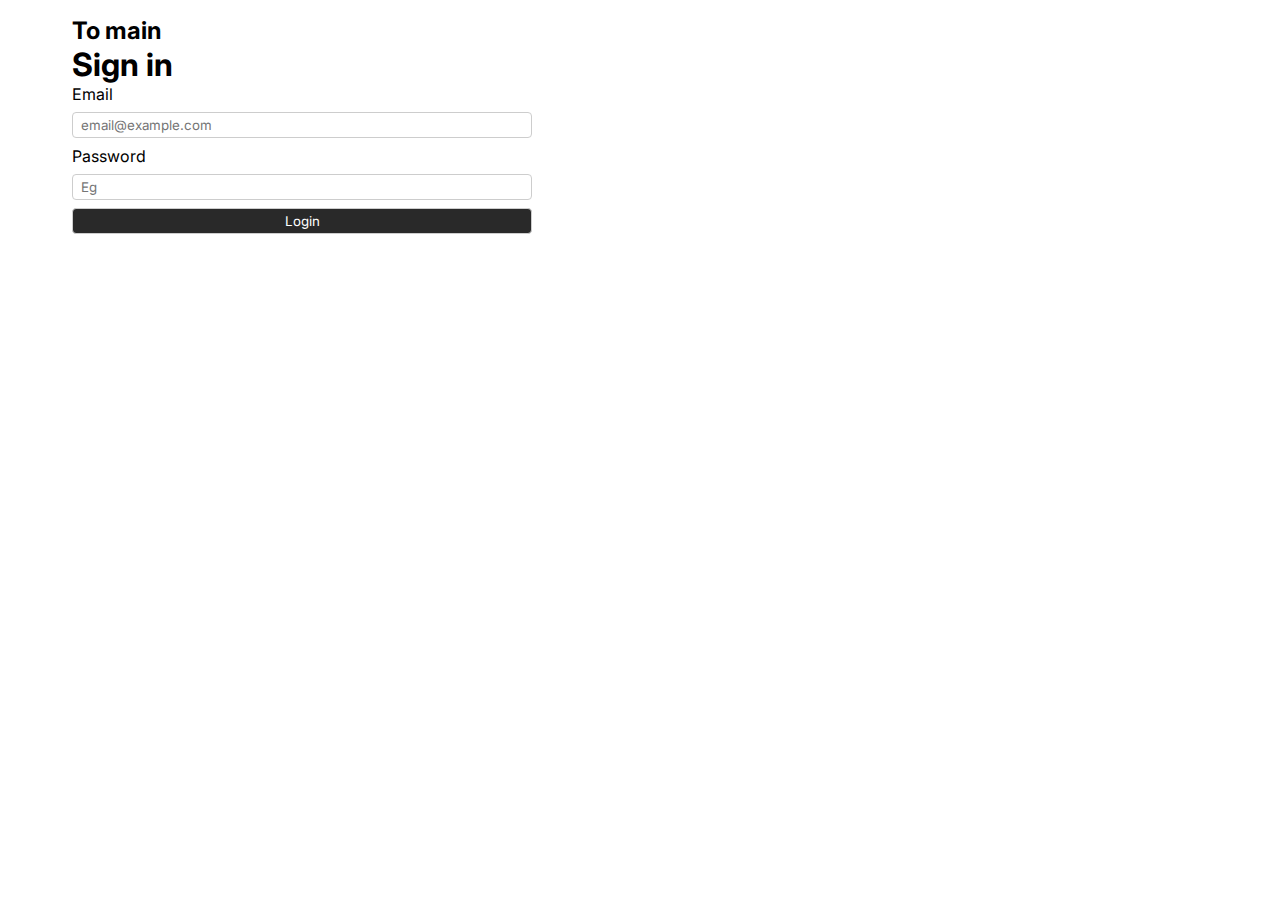
==== src/main/resources/templates/signin.html @ c26461ac "feat: add java app base configuration with postgres" ====
<!DOCTYPE html>

<html lang="en" xmlns:th="http://www.thymeleaf.org">
<head>
  <link rel="stylesheet" type="text/css" href="../static/css/styles.css"/>
  <meta charset="UTF-8">
  <link rel="stylesheet" th:href="@{css/styles.css}">
  <title>Title</title>
</head>
<body>
<div class="page-wrapper">
  <h2>
    <a th:href="@{/}">To main</a>
  </h2>
  <h1 class="page-title">
    Sign in
  </h1>
  <!--/*@thymesVar id="user" type="by.bsu.spring_thymeleaf.entity.UserEntity"*/-->
  <form class="form-wrapper" method="POST" th:object="${user}" th:action="@{/signin}">
    <label for="email">Email</label>
    <input type="email" class="form-input" id="email" placeholder="email@example.com" th:field="*{email}">
    <label for="password">Password</label>
    <input type="password" class="form-input" id="password" placeholder="Eg" th:field="*{password}">
    <button type="submit" class="form-button">Login</button>
  </form>
</div>
</body>
</html>
---- src/main/resources/static/css/styles.css ----
@import url('https://fonts.googleapis.com/css2?family=Inter:wght@300;400;500;600;700;800;900&display=swap');

* {
    margin: 0;
    padding: 0;
    box-sizing: border-box;
    font-family: Inter, sans-serif;
}

.page-wrapper {
    padding: 16px 0;
    margin: 0 16px;
}

.page-title {
    font-size: 32px;
}

@media screen and (min-width: 640px) {
    .page-wrapper {
        margin: 0 48px;
    }
}

@media screen and (min-width: 1024px) {
    .page-wrapper {
        margin: 0 72px;
    }
}

.form-input {
    padding: 4px 8px;
    border-radius: 4px;
    outline: none;
    background: none;
    border: 1px solid #cdcdcd;
}

.form-wrapper {
    display: grid;
    max-width: 460px;
    gap: 0.5rem;
}

.page-text {
    font-size: 24px;
}

.form-button {
    padding: 4px 8px;
    border-radius: 4px;
    outline: none;
    background: #292929;
    border: 1px solid #cdcdcd;
    color: #ffffff;
}

.users-list {
    border: 1px solid black;
    border-collapse: collapse;
}

.users-list td, .users-list th {
    border: 1px solid black;
    padding: 4px 8px;
}

.profile-name {
    margin-top: 15px;
    display: flex;
    flex-direction: column;
    height: 50px;
    justify-content: space-between;
}
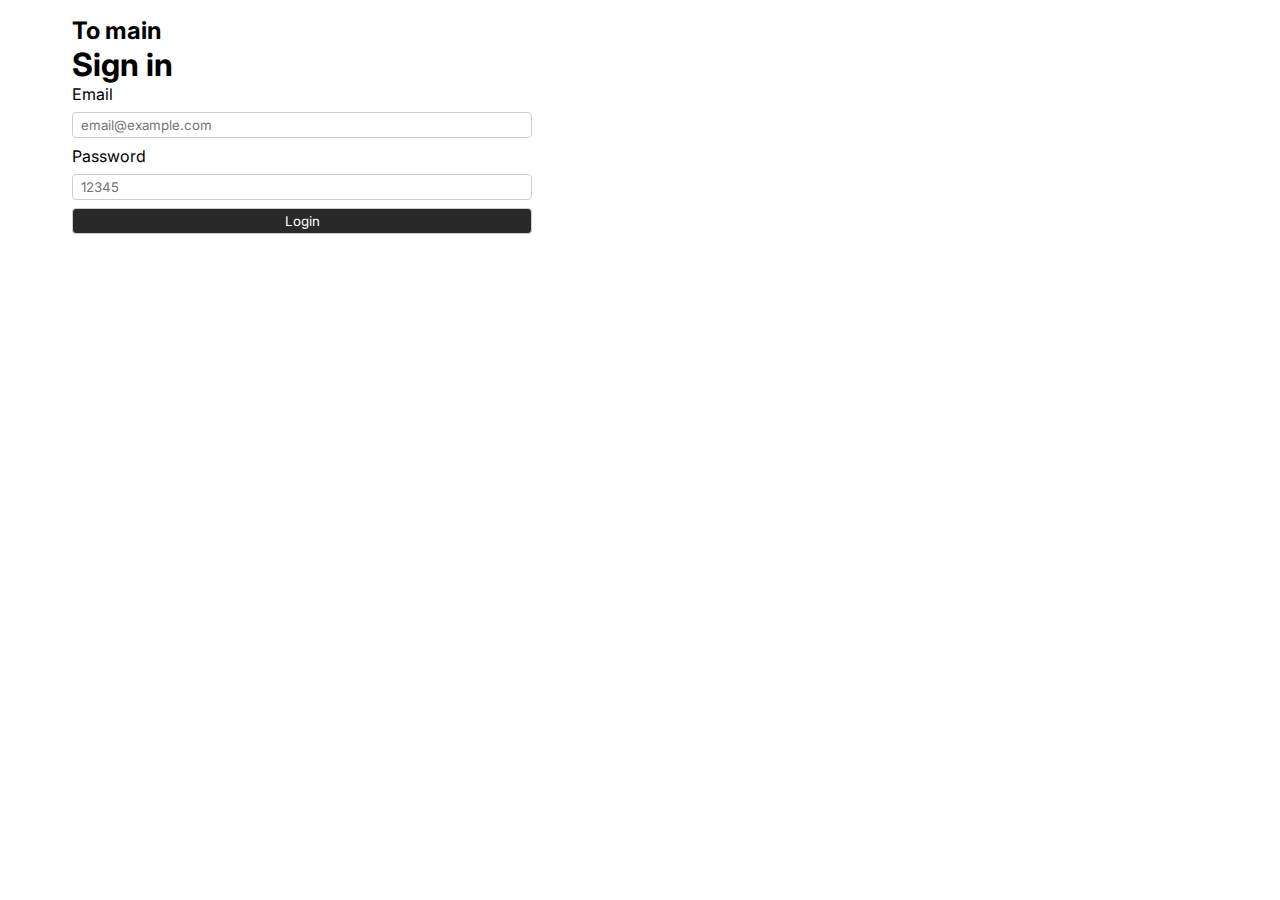
==== commit ad5c7373: "feat: add security" ====
--- a/src/main/resources/templates/signin.html
+++ b/src/main/resources/templates/signin.html
@@ -20,7 +20,7 @@
     <label for="email">Email</label>
     <input type="email" class="form-input" id="email" placeholder="email@example.com" th:field="*{email}">
     <label for="password">Password</label>
-    <input type="password" class="form-input" id="password" placeholder="Eg" th:field="*{password}">
+    <input type="password" class="form-input" id="password" placeholder="12345" th:field="*{password}">
     <button type="submit" class="form-button">Login</button>
   </form>
 </div>
